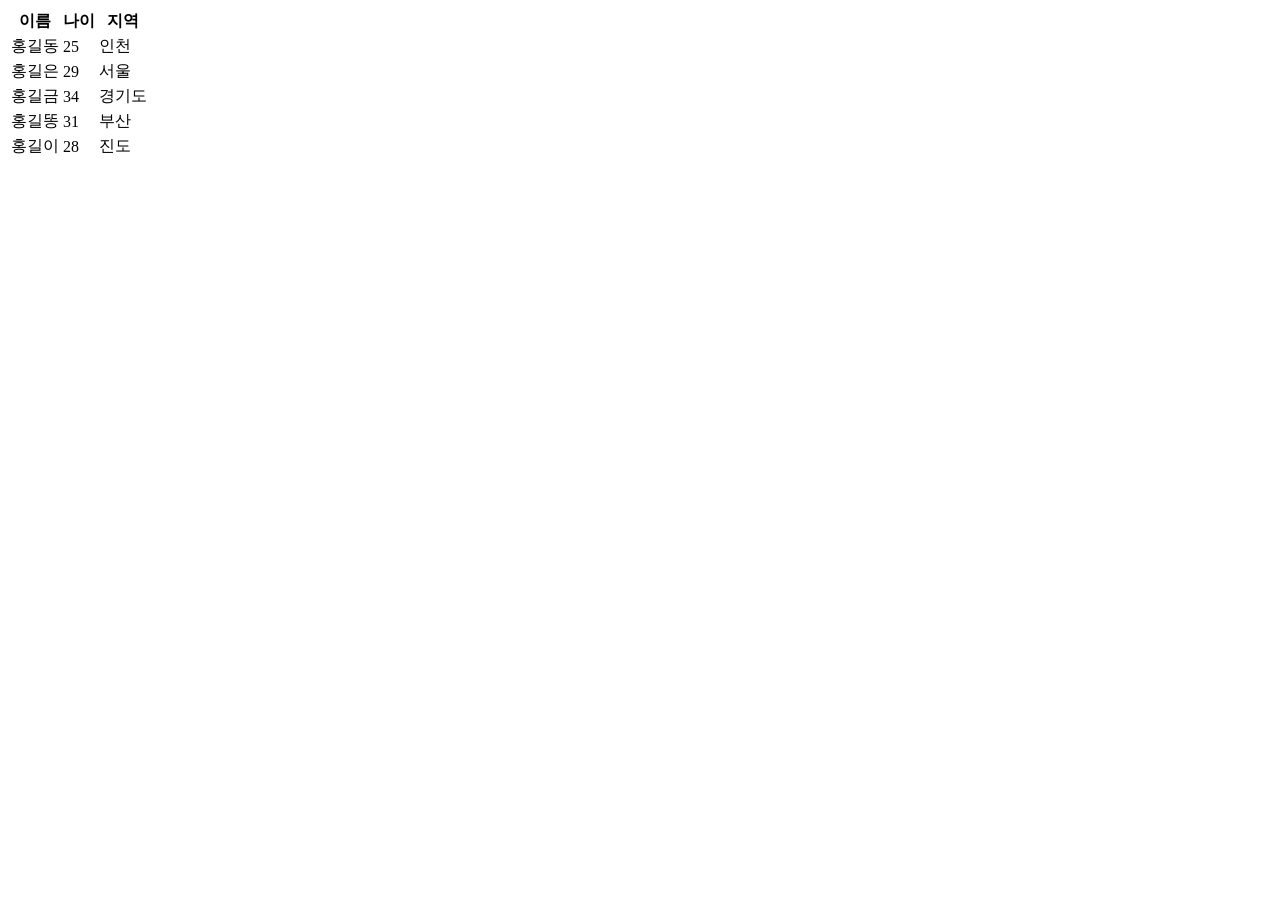
==== css.html @ b016e552 "Update css.html" ====
<!DOCTYPE html>
<html lang="ko">
<head>
  <meta charset="UTF-8">
    <link rel="stylesheet" href="style.css">
    </head>
<body>

  <table>
  <tr><th>이름</th><th>나이</th><th>지역</th></tr>
  <tr><td>홍길동</td><td>25</td><td>인천</td></tr>
  <tr><td>홍길은</td><td>29</td><td>서울</td></tr>
  <tr><td>홍길금</td><td>34</td><td>경기도</td></tr>
  <tr><td>홍길똥</td><td>31</td><td>부산</td></tr>
  <tr><td>홍길이</td><td>28</td><td>진도</td></tr>
  </table>
  
</body>
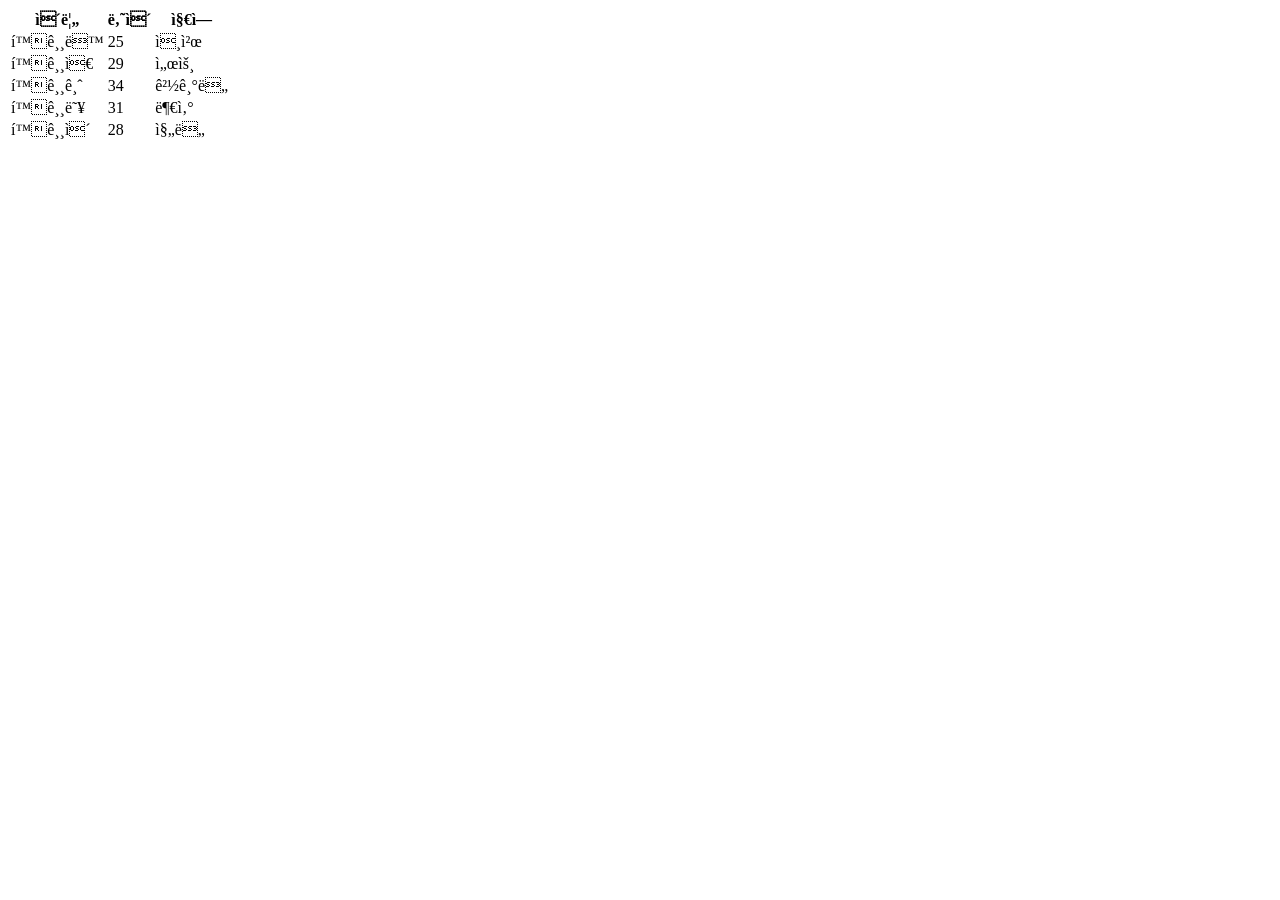
==== commit e7f1dd5d: "Update css.html" ====
--- a/css.html
+++ b/css.html
@@ -1,9 +1,15 @@
 <!DOCTYPE html>
 <html lang="ko">
 <head>
-  <meta charset="UTF-8">
+ <style>
+   <meta charset="UTF-8">
     <link rel="stylesheet" href="style.css">
-    </head>
+ h1 {
+  color: #007bff;
+  background-color: rgba(0, 0, 0, 0.05);
+}  
+ </style>
+</head>
 <body>
 
   <table>
--- a/style.css
+++ b/style.css
@@ -0,0 +1,29 @@
+  th, td {
+    border: 1px solid black;
+    padding: 10px;
+    text-align: center;
+    }
+
+    tbody tr:nth-child(odd) {
+    background-color: #ff000033;
+    }
+ 
+    tbody tr:nth-child(even) {
+    background-color: #0000ff33;
+    }
+
+    tbody tr {
+    transition: background-color 0.3s, transform 0.3s;
+    transform-origin: center;
+    }
+    /*마우스를 올렸을때 확대가 되게 하는게 hover 이다.그리고 마우스를 올렸을때 포인트로 바꾸는거는cursor:pointer이다.*/
+    tbody tr:hover {
+    background-color: #ff9999;
+    transform: scale(1.03);
+    cursor:pointer;
+    }
+    /*테이블 텍스트 중앙 정렬*/
+    th, td {
+    text-align: center;     /* 가로 */
+    vertical-align: middle;/* 세로 */
+    }
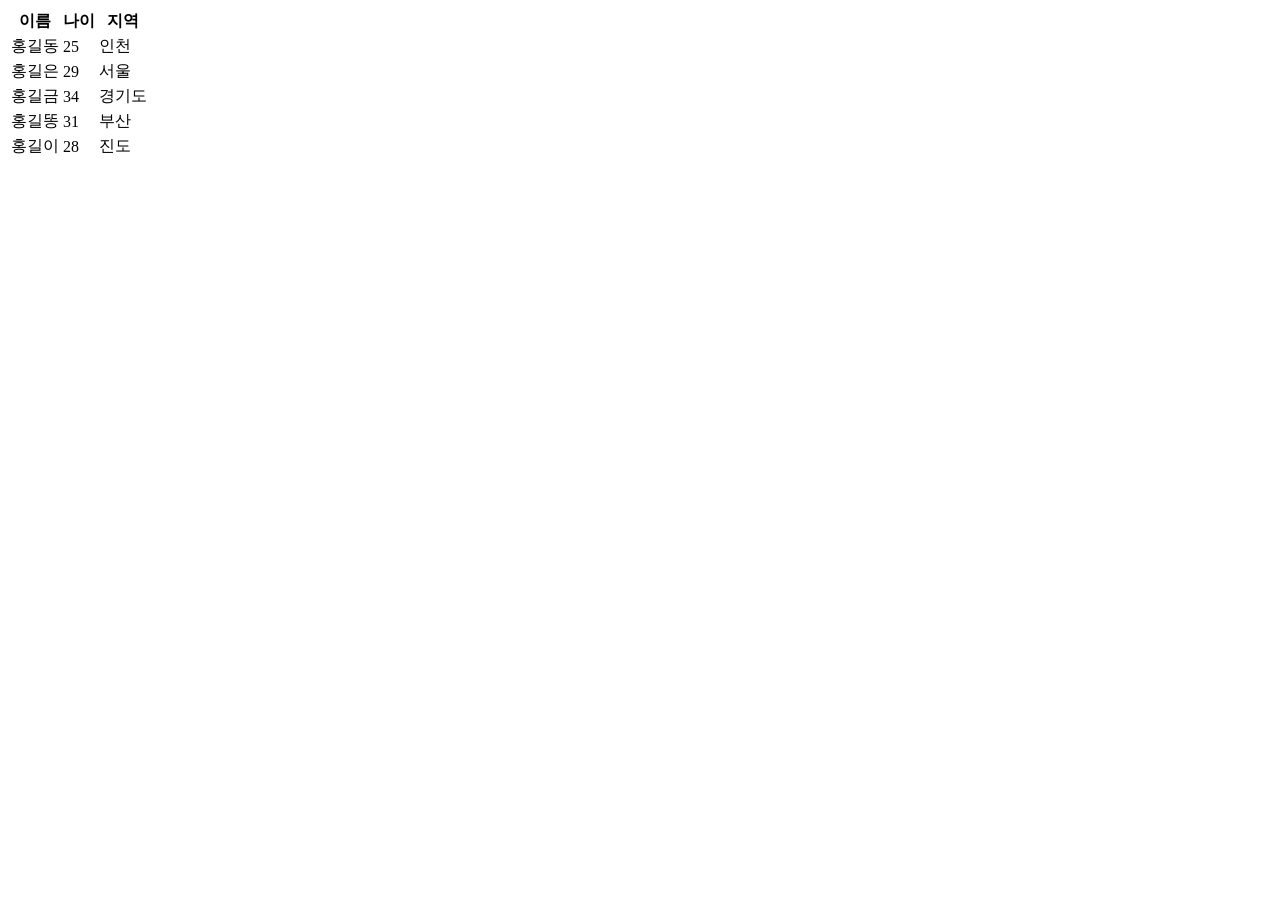
==== commit 65ac5519: "Update css.html" ====
--- a/css.html
+++ b/css.html
@@ -1,13 +1,13 @@
 <!DOCTYPE html>
 <html lang="ko">
 <head>
- <style>
    <meta charset="UTF-8">
-    <link rel="stylesheet" href="style.css">
- h1 {
-  color: #007bff;
-  background-color: rgba(0, 0, 0, 0.05);
-}  
+    <style>
+     <link rel="stylesheet" href="style.css">  
+/* 예시 */
+p { color: blue; }
+.highlight { background-color: yellow; }
+#header { font-weight: bold; }
  </style>
 </head>
 <body>
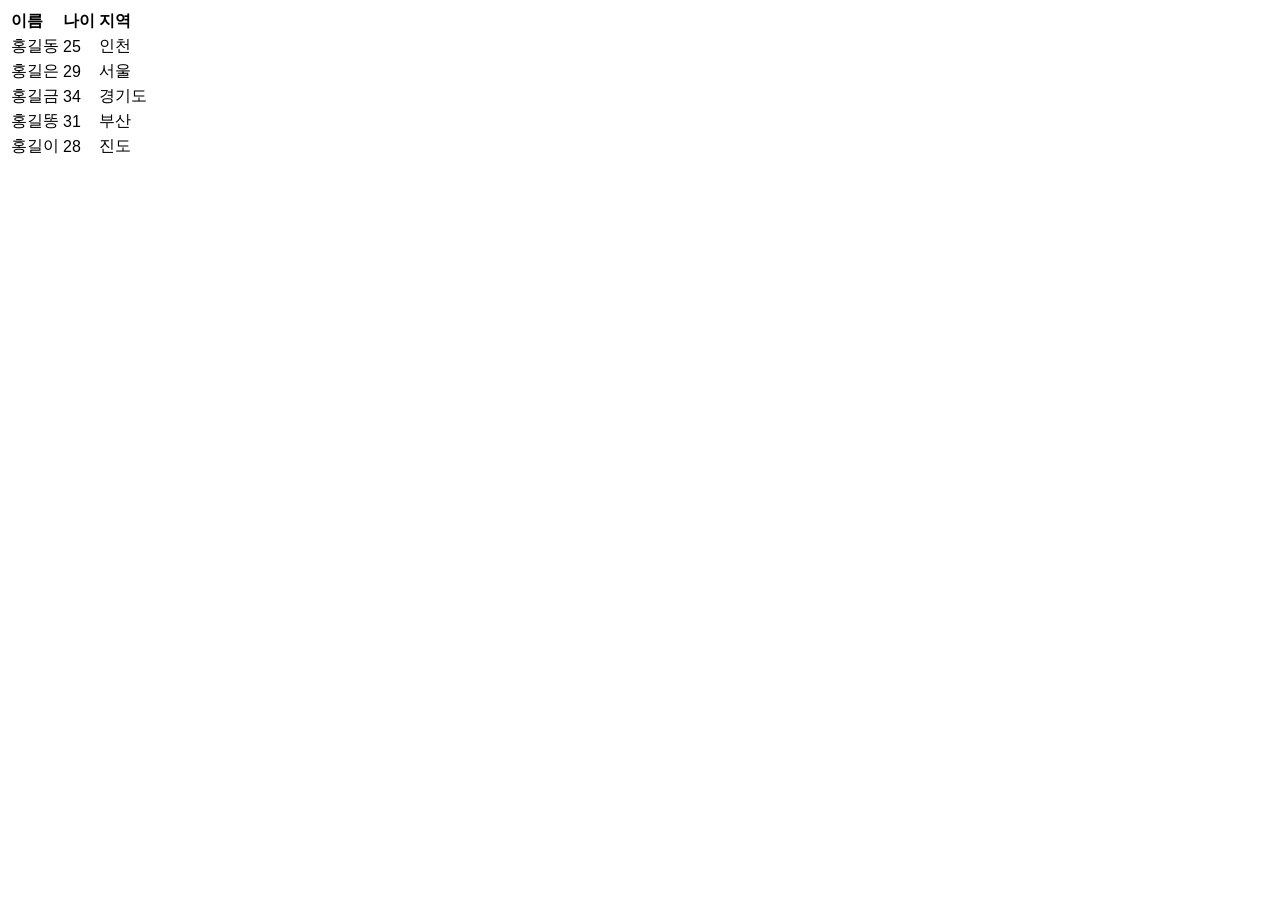
==== commit f8a65e84: "Update css.html" ====
--- a/css.html
+++ b/css.html
@@ -8,7 +8,14 @@
 p { color: blue; }
 .highlight { background-color: yellow; }
 #header { font-weight: bold; }
- </style>
+body {
+  font-family: 'Segoe UI', sans-serif;
+  font-size: 16px;
+  font-weight: 400;
+  text-align: left;
+}
+    
+    </style>
 </head>
 <body>
 
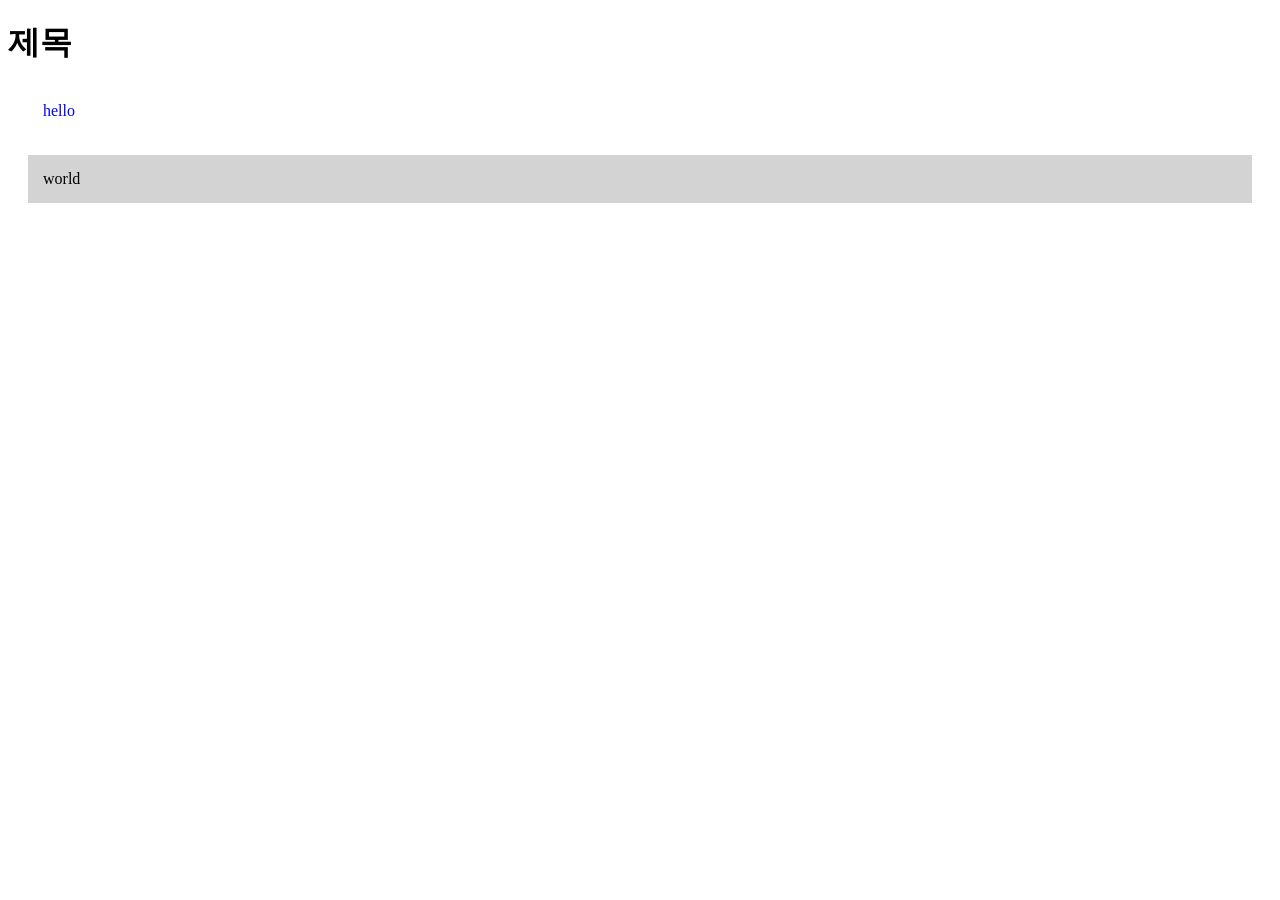
==== commit c71df777: "Update css.html" ====
--- a/css.html
+++ b/css.html
@@ -1,31 +1,30 @@
 <!DOCTYPE html>
 <html lang="ko">
 <head>
-   <meta charset="UTF-8">
-    <style>
-     <link rel="stylesheet" href="style.css">  
-/* 예시 */
-p { color: blue; }
-.highlight { background-color: yellow; }
-#header { font-weight: bold; }
-body {
-  font-family: 'Segoe UI', sans-serif;
-  font-size: 16px;
-  font-weight: 400;
-  text-align: left;
-}
-    
-    </style>
+  <meta charset="UTF-8">
+  <style>
+    .box {
+      margin: 20px;      /* 제목과의 외부 간격 */
+      padding: 15px;     /* 내부 간격 */
+    }
+
+    .hello {
+      color: blue;       /* 글자색 */
+    }
+
+    .world {
+      background-color: lightgray;  /* 배경색 */
+    }
+  </style>
 </head>
 <body>
 
-  <table>
-  <tr><th>이름</th><th>나이</th><th>지역</th></tr>
-  <tr><td>홍길동</td><td>25</td><td>인천</td></tr>
-  <tr><td>홍길은</td><td>29</td><td>서울</td></tr>
-  <tr><td>홍길금</td><td>34</td><td>경기도</td></tr>
-  <tr><td>홍길똥</td><td>31</td><td>부산</td></tr>
-  <tr><td>홍길이</td><td>28</td><td>진도</td></tr>
-  </table>
-  
+  <h1>제목</h1>
+
+  <div class="box hello">hello</div>
+  <div class="box world">world</div>
+
 </body>
+</html>
+
+       
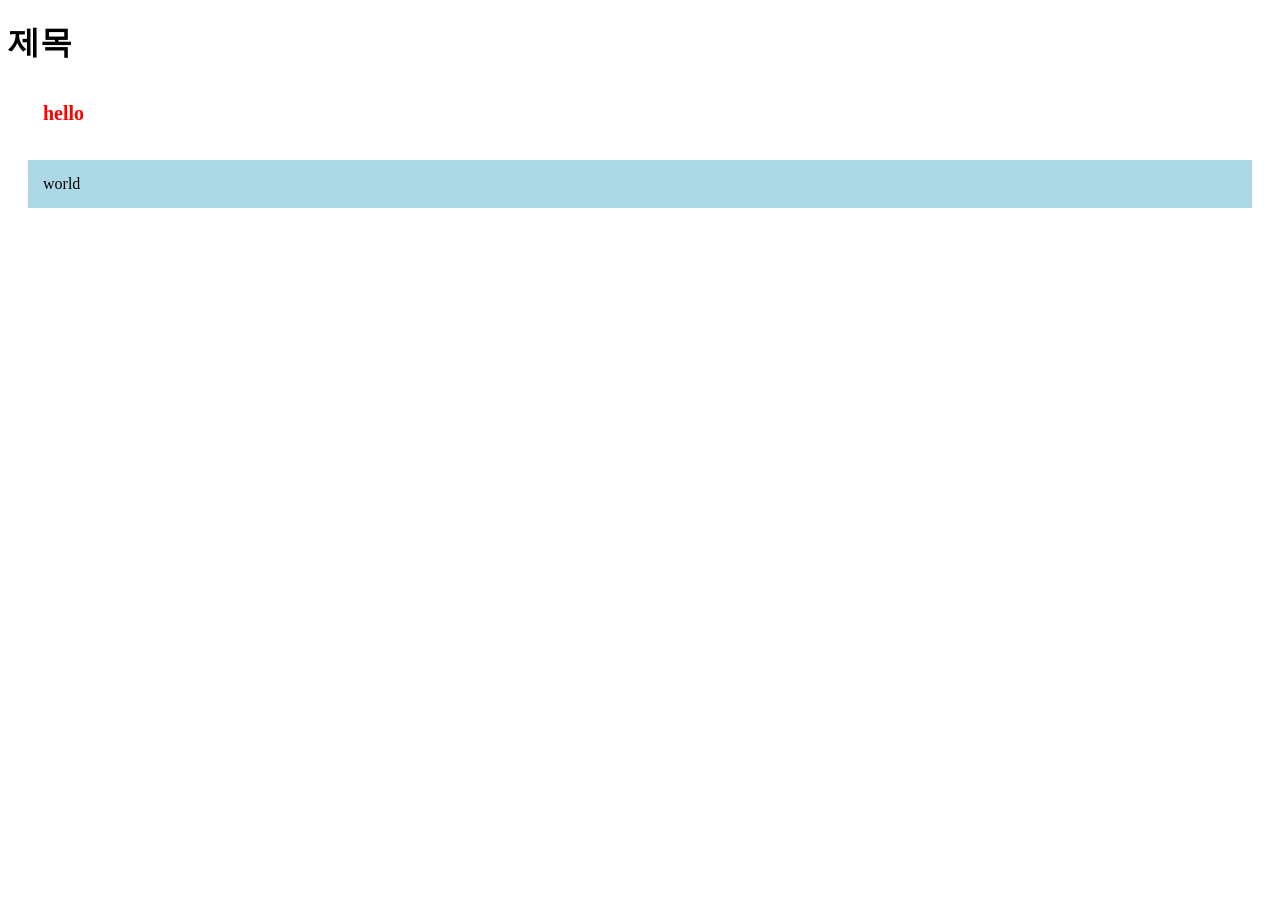
==== commit 73bc99f8: "Update css.html" ====
--- a/css.html
+++ b/css.html
@@ -4,16 +4,18 @@
   <meta charset="UTF-8">
   <style>
     .box {
-      margin: 20px;      /* 제목과의 외부 간격 */
-      padding: 15px;     /* 내부 간격 */
+      margin: 20px;      /* 제목과 20px 간격 */
+      padding: 15px;     /* 내부 여백 */
     }
 
     .hello {
-      color: blue;       /* 글자색 */
+      color: red;        /* 글자 속성 */
+      font-size: 20px;
+      font-weight: bold;
     }
 
     .world {
-      background-color: lightgray;  /* 배경색 */
+      background-color: lightblue; /* 배경색 */
     }
   </style>
 </head>
@@ -26,5 +28,4 @@
 
 </body>
 </html>
-
        
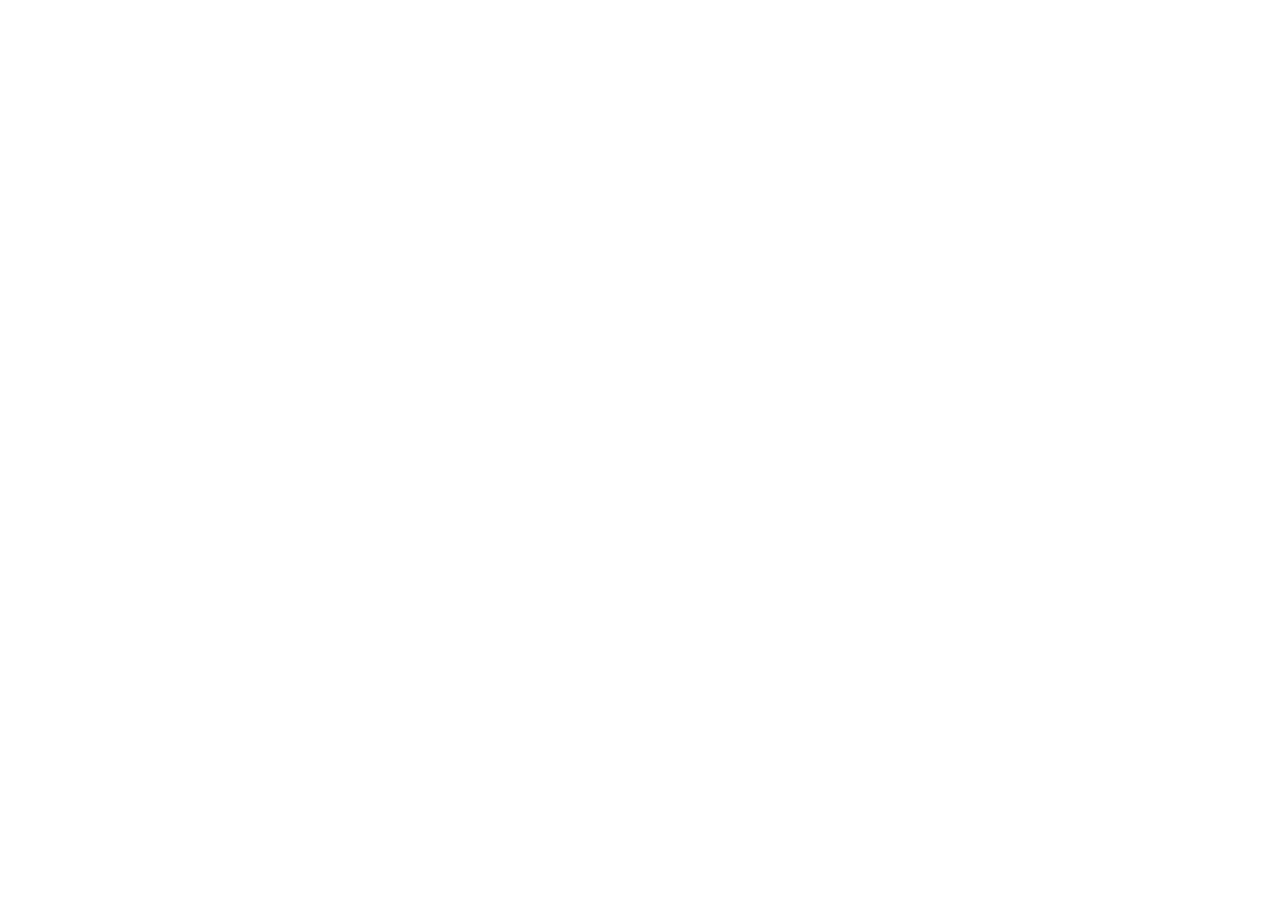
==== commit 00ce9c9f: "Update css.html" ====
--- a/css.html
+++ b/css.html
@@ -2,30 +2,53 @@
 <html lang="ko">
 <head>
   <meta charset="UTF-8">
+  <title>CSS 실습</title>
+
   <style>
-    .box {
-      margin: 20px;      /* 제목과 20px 간격 */
-      padding: 15px;     /* 내부 여백 */
+h1 {display:inline-block; margin-bottom:20px; border-bottom3px double black;}
+body{text-align:center;}
+    h1 {display:inline-block; margin-bottom:20px; border-bottom3px double black;}
+    .container{display:inline-block; width:fit-content; margin:0 auto; }
+    div { 
+  display : inline-block; 
+  width:50px;
+  border:1px solid black;
+  padding:20px;
+      font-weight:bolder;
+}
+    #div2 {background-color:#ffb000; color : purple;}
+body {
+      font-family: 'Segoe UI', sans-serif;
+      font-size: 16px;
+      text-align: left;
     }
 
-    .hello {
-      color: red;        /* 글자 속성 */
-      font-size: 20px;
-      font-weight: bold;
+    /* 제목 */
+    h1 {
+      display: inline-block;     /* 글자 길이만큼만 */
+      border: 1px solid #333;    /* 1px 테두리 */
+      padding: 4px 8px;          /* 제목 여백 축소 */
+      margin-bottom: 20px;       /* 아래 요소와 20px */
     }
 
+    /* hello + world 컨테이너 */
+    .container {
+      display: flex;             /* 좌우 배치 */
+      gap: 12px;
+    }
+
+    /* hello : 글자 속성 */
+    .hello {
+      font-size: 18px;
+      color: #007bff;
+    }
+
+    /* world : 배경색 (여백 축소) */
     .world {
-      background-color: lightblue; /* 배경색 */
+      background-color: #4CAF50;
+      color: #fff;
+      padding: 2px 6px;          /* 배경 범위 & 여백 축소 */
+      font-size: 16px;
     }
   </style>
 </head>
-<body>
-
-  <h1>제목</h1>
-
-  <div class="box hello">hello</div>
-  <div class="box world">world</div>
-
-</body>
-</html>
-       
